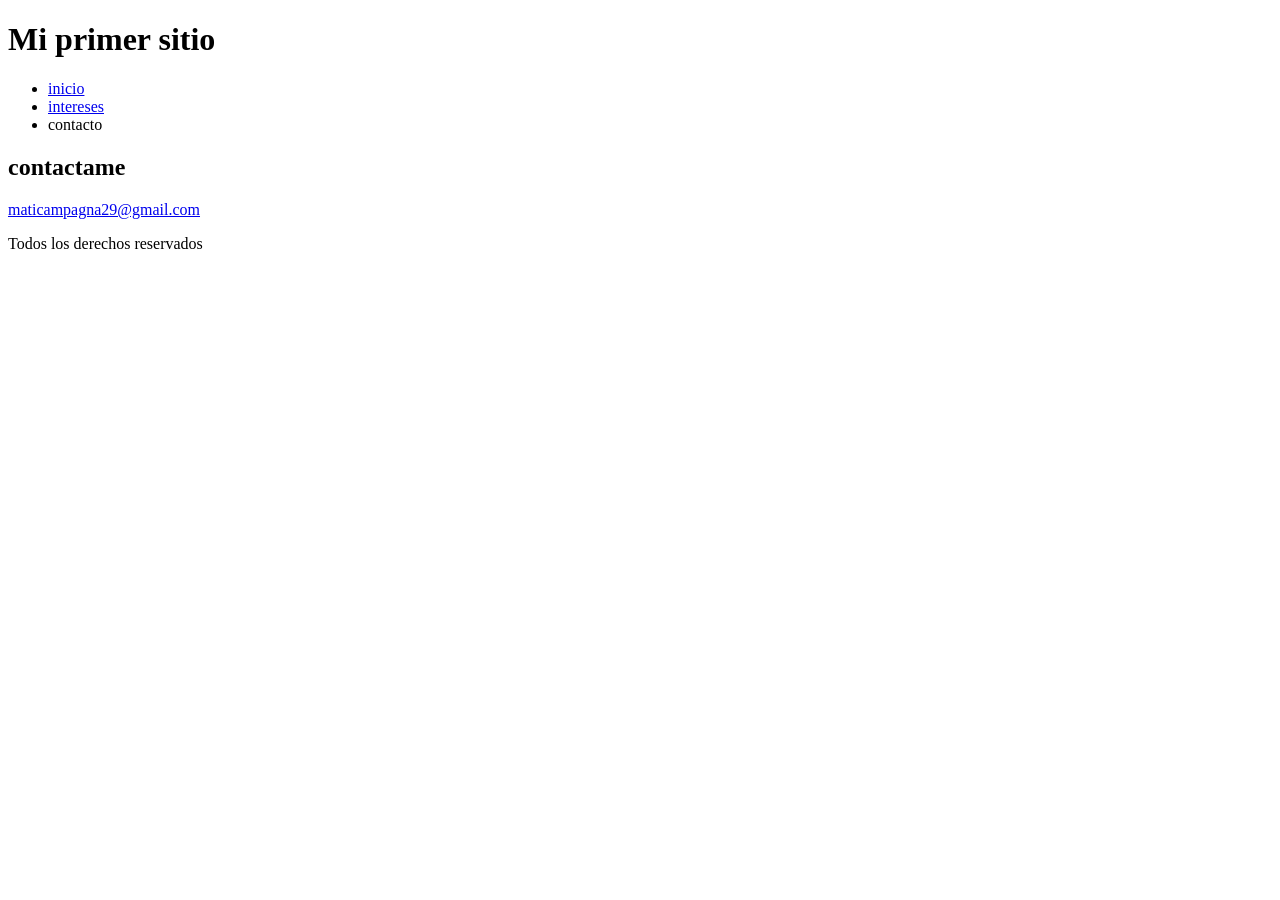
==== contacto.html @ 03a50aad "version1" ====
<!DOCTYPE html>
<html lang="es">
<head>
    <meta charset="UTF-8">
    <meta name="viewport" content="width=device-width, initial-scale=1.0">
    <title>Mi sitio personal</title>
</head>
<body>
   <header>
     <h1>Mi primer sitio</h1>
     <nav>
        <ul>
            <li>
                <a href="index.html">inicio</a>
            </li>
            <li>
                <a href="intereses.html">intereses</a>
            </li>
            <li>
                contacto
            </li>
        </ul>
     </nav>
   </header> 
   <main>
     <h2>
        contactame
     </h2>
     <a href="mailto:maticampagna29@gmail.com">maticampagna29@gmail.com</a>
   </main>
   <footer>
     <p>Todos los derechos reservados</p>
   </footer>
</body>
</html>
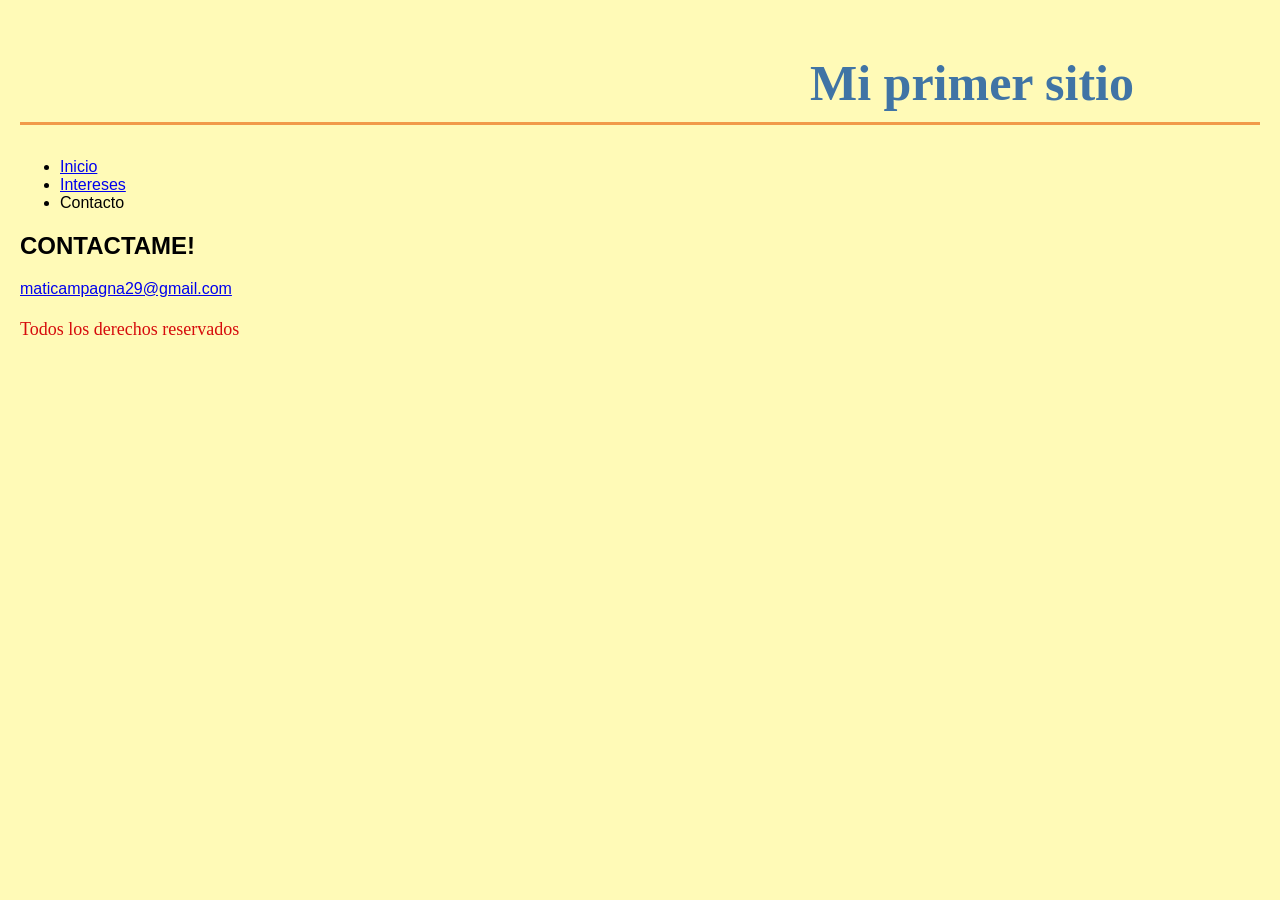
==== commit b620fa24: "Add files via upload" ====
--- a/contacto.html
+++ b/contacto.html
@@ -4,6 +4,7 @@
     <meta charset="UTF-8">
     <meta name="viewport" content="width=device-width, initial-scale=1.0">
     <title>Mi sitio personal</title>
+    <link rel="stylesheet" href="Estilos/CSS1.css">
 </head>
 <body>
    <header>
@@ -11,20 +12,20 @@
      <nav>
         <ul>
             <li>
-                <a href="index.html">inicio</a>
+                <a href="index.html">Inicio</a>
             </li>
             <li>
-                <a href="intereses.html">intereses</a>
+                <a href="intereses.html">Intereses</a>
             </li>
             <li>
-                contacto
+                Contacto
             </li>
         </ul>
      </nav>
    </header> 
    <main>
      <h2>
-        contactame
+        CONTACTAME!
      </h2>
      <a href="mailto:maticampagna29@gmail.com">maticampagna29@gmail.com</a>
    </main>
--- a/Estilos/CSS1.css
+++ b/Estilos/CSS1.css
@@ -0,0 +1,37 @@
+body 
+{
+    background-color: #fffab7; 
+    font-family: Arial, Helvetica, sans-serif;
+    margin: 0;
+    padding: 20px;
+}
+
+h1 
+{
+    color: #4074a5; 
+    font-size: 50px;
+    border-bottom: 3px solid #f19a49;
+    padding-bottom: 10px;
+    font-family: Cambria, Cochin, Georgia, Times, 'Times New Roman', serif;
+}
+
+p 
+{
+    color: #d60c0c; 
+    font-size: 18px;
+    line-height: 1.5; /* Mejora mucho la lectura */
+    font-family: Cambria, Cochin, Georgia, Times, 'Times New Roman', serif;
+}
+
+img 
+{
+    max-width: 100%;
+    height: auto;
+    display: block;
+    margin: 20px 0;
+}
+
+header h1
+{
+    padding-left: 790px; 
+}
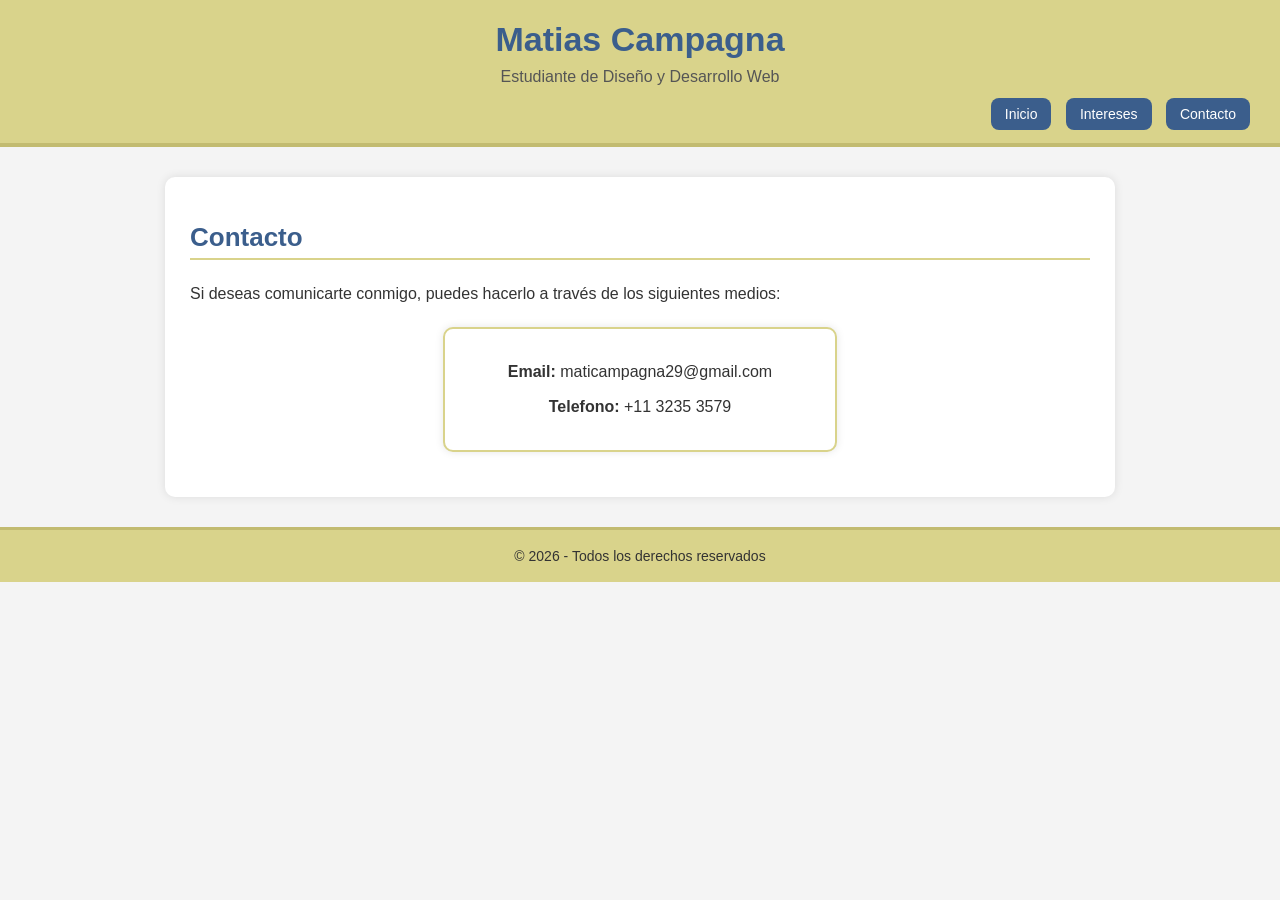
==== commit 7b701cdf: "Add files via upload" ====
--- a/contacto.html
+++ b/contacto.html
@@ -7,30 +7,47 @@
     <link rel="stylesheet" href="Estilos/CSS1.css">
 </head>
 <body>
-   <header>
-     <h1>Mi primer sitio</h1>
-     <nav>
-        <ul>
-            <li>
-                <a href="index.html">Inicio</a>
-            </li>
-            <li>
-                <a href="intereses.html">Intereses</a>
-            </li>
-            <li>
-                Contacto
-            </li>
+
+<header>
+
+    <h1 class="titulo">Matias Campagna</h1>
+
+    <p class="subtitulo">
+        Estudiante de Diseño y Desarrollo Web
+    </p>
+
+    <nav>
+        <ul class="menu">
+            <li><a href="index.html">Inicio</a></li>
+            <li><a href="intereses.html">Intereses</a></li>
+            <li><a href="contacto.html">Contacto</a></li>
         </ul>
-     </nav>
-   </header> 
-   <main>
-     <h2>
-        CONTACTAME!
-     </h2>
-     <a href="mailto:maticampagna29@gmail.com">maticampagna29@gmail.com</a>
-   </main>
-   <footer>
-     <p>Todos los derechos reservados</p>
-   </footer>
+    </nav>
+
+</header>
+
+<main>
+
+    <h2>Contacto</h2>
+
+    <p>
+        Si deseas comunicarte conmigo, puedes hacerlo a través de los siguientes medios:
+    </p>
+
+    <div class="tarjeta-contacto">
+
+        <p><strong>Email:</strong> maticampagna29@gmail.com</p>
+
+        <p><strong>Telefono:</strong> +11 3235 3579</p>
+
+    </div>
+
+</main>
+
+<footer>
+    <p>© 2026 - Todos los derechos reservados</p>
+</footer>
+
 </body>
+
 </html>
--- a/Estilos/CSS1.css
+++ b/Estilos/CSS1.css
@@ -1,37 +1,157 @@
-body 
-{
-    background-color: #fffab7; 
+body {
     font-family: Arial, Helvetica, sans-serif;
+    background-color: #f4f4f4;
     margin: 0;
-    padding: 20px;
+    padding: 0;
 }
 
-h1 
-{
-    color: #4074a5; 
-    font-size: 50px;
-    border-bottom: 3px solid #f19a49;
-    padding-bottom: 10px;
-    font-family: Cambria, Cochin, Georgia, Times, 'Times New Roman', serif;
+header {
+    background-color: #d9d38b;
+    padding: 20px 30px;
+    border-bottom: 4px solid #c2bb70;
 }
 
-p 
-{
-    color: #d60c0c; 
-    font-size: 18px;
-    line-height: 1.5; /* Mejora mucho la lectura */
-    font-family: Cambria, Cochin, Georgia, Times, 'Times New Roman', serif;
+.titulo {
+    text-align: center;
+    color: #3b5e8c;
+    font-size: 34px;
+    margin: 0;
 }
 
-img 
-{
-    max-width: 100%;
-    height: auto;
-    display: block;
-    margin: 20px 0;
+.subtitulo {
+    text-align: center;
+    font-size: 16px;
+    color: #555;
+    margin-top: 5px;
+    margin-bottom: 15px;
 }
 
-header h1
-{
-    padding-left: 790px; 
+.menu {
+    list-style: none;
+    padding: 0;
+    margin: 0;
+    text-align: right;
+}
+
+.menu li {
+    display: inline-block;
+    margin-left: 10px;
+}
+
+.menu a {
+    text-decoration: none;
+    background-color: #3b5e8c;
+    color: white;
+    padding: 8px 14px;
+    border-radius: 8px;
+    font-size: 14px;
+}
+
+.menu a:hover {
+    background-color: #2c4a6f;
+}
+
+main {
+    background-color: white;
+    max-width: 900px;
+    margin: 30px auto;
+    padding: 25px;
+    border-radius: 10px;
+
+    box-shadow: 0px 0px 10px rgba(0,0,0,0.1);
+}
+
+h2 {
+    color: #3b5e8c;
+    font-size: 26px;
+    margin-top: 20px;
+    border-bottom: 2px solid #d9d38b;
+    padding-bottom: 5px;
+}
+
+p {
+    font-size: 16px;
+    line-height: 1.6;
+    color: #333;
+    margin-bottom: 15px;
+}
+
+main a {
+    color: #3b5e8c;
+    text-decoration: none;
+}
+
+main a:hover {
+    text-decoration: underline;
+}
+
+img {
+    width: 100%;
+    max-width: 650px;
+    display: block;
+    margin: 25px auto;
+    border-radius: 10px;
+
+    border: 3px solid #d9d38b;
+}
+
+footer {
+    background-color: #d9d38b;
+    text-align: center;
+    padding: 15px;
+    margin-top: 20px;
+
+    border-top: 3px solid #c2bb70;
+}
+
+footer p {
+    margin: 0;
+    font-size: 14px;
+    color: #333;
+}
+
+.contenedor-intereses {
+    display: flex;
+    flex-wrap: wrap;
+    justify-content: center;
+    gap: 20px;
+}
+
+.tarjeta {
+    background-color: #ffffff;
+    width: 250px;
+    padding: 20px;
+    border-radius: 10px;
+
+    border: 2px solid #d9d38b;
+
+    box-shadow: 0px 0px 8px rgba(0,0,0,0.1);
+}
+
+.tarjeta h3 {
+    color: #3b5e8c;
+    margin-top: 0;
+}
+
+.tarjeta:hover {
+    transform: scale(1.03);
+}
+
+.tarjeta-contacto {
+    background-color: #ffffff;
+    max-width: 350px;
+    margin: 20px auto;
+    padding: 20px;
+
+    border-radius: 10px;
+    border: 2px solid #d9d38b;
+
+    box-shadow: 0px 0px 8px rgba(0,0,0,0.1);
+
+    text-align: center;
+}
+
+.tarjeta-contacto p {
+    margin: 10px 0;
+    font-size: 16px;
 }
